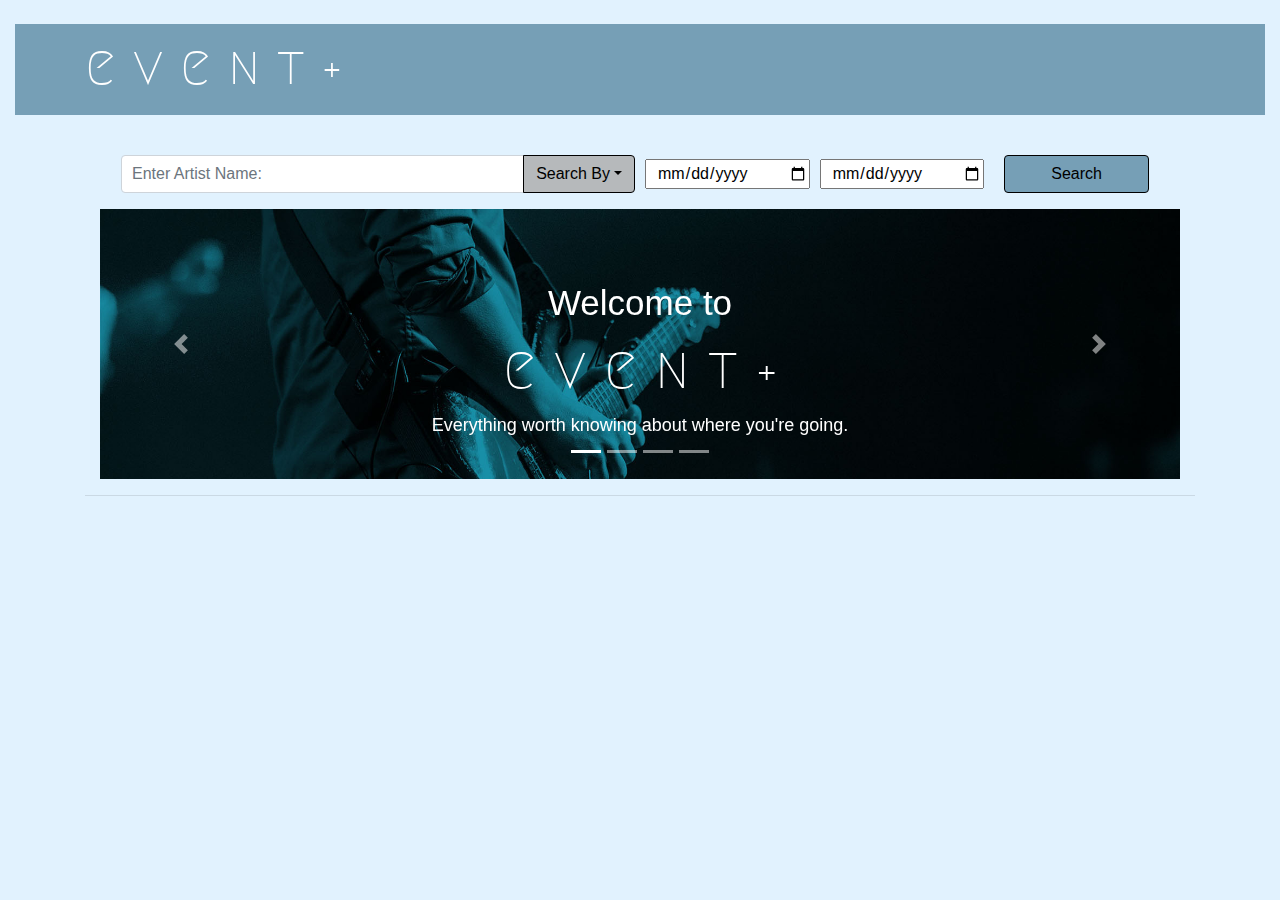
==== index.html @ 2ed071fe "fixed search bar and search query" ====
<!DOCTYPE html>
<html lang="en">

<head>
  <meta charset="UTF-8">
  <meta name="viewport" content="width=device-width, initial-scale=1.0">
  <meta http-equiv="X-UA-Compatible" content="ie=edge">
  <title>event+</title>
  <!-- CSS BOOTSTRAP
      <!-- reset css reference -->
    <link rel="stylesheet" href="assets/style/reset.css">
    <link href="https://fonts.googleapis.com/css?family=Abril+Fatface|Megrim|Righteous&display=swap" rel="stylesheet">
   
    <!-- d3 reference -->
    <script src="http://d3js.org/d3.v3.min.js" charset="utf-8"></script>

    <!-- jquery reference -->
    <script src="https://code.jquery.com/jquery-3.4.1.js" integrity="sha256-WpOohJOqMqqyKL9FccASB9O0KwACQJpFTUBLTYOVvVU="
        crossorigin="anonymous"></script>

  <link rel="stylesheet" type="text/css" href="assets/style/style.css">

    <!-- Moment.js reference -->
    <script src="https://cdn.jsdelivr.net/momentjs/2.12.0/moment.min.js"></script>

    <!-- The core Firebase JS SDK is always required and must be listed first -->
    <script src="https://www.gstatic.com/firebasejs/6.2.0/firebase-app.js"></script>
    <script src="https://www.gstatic.com/firebasejs/6.2.0/firebase-database.js"></script>

    <!-- BOOTSTRAP LINKS -->
    <!-- <script src="https://code.jquery.com/jquery-3.3.1.slim.min.js" integrity="sha384-q8i/X+965DzO0rT7abK41JStQIAqVgRVzpbzo5smXKp4YfRvH+8abtTE1Pi6jizo" crossorigin="anonymous"></script> -->
    <script src="https://cdnjs.cloudflare.com/ajax/libs/popper.js/1.14.7/umd/popper.min.js"
        integrity="sha384-UO2eT0CpHqdSJQ6hJty5KVphtPhzWj9WO1clHTMGa3JDZwrnQq4sF86dIHNDz0W1"
        crossorigin="anonymous"></script>
    <script src="https://stackpath.bootstrapcdn.com/bootstrap/4.3.1/js/bootstrap.min.js"
        integrity="sha384-JjSmVgyd0p3pXB1rRibZUAYoIIy6OrQ6VrjIEaFf/nJGzIxFDsf4x0xIM+B07jRM"
        crossorigin="anonymous"></script>

    <link rel="stylesheet" href="https://stackpath.bootstrapcdn.com/bootstrap/4.3.1/css/bootstrap.min.css"
        integrity="sha384-ggOyR0iXCbMQv3Xipma34MD+dH/1fQ784/j6cY/iJTQUOhcWr7x9JvoRxT2MZw1T" crossorigin="anonymous">

<!-- FontAwesome Icons -->
<script src="https://kit.fontawesome.com/61c3fde754.js"></script>

<!-- Favicon Link -->
<link rel="shortcut icon" href="./assets/images/favicon/favicon.ico" type="image/x-icon">
<link rel="stylesheet" type="text/css" href="assets/style/style.css">

</head>

<body>
  <!-- NAV BAR -->
  <div class="row">
    <div class="col-md-12">
      <nav class="navbar navbar-dark">
          <div class="container">
            <h1 class="display-4">e v e n t +</h1>
          </div>
        </div>
      <!-- </div> -->
  </div>
            <!-- <hr> -->
<div class="container">

    <div id="row">
        <div class="col-md-12" id="searchBar" data-toggle="tooltip" data-placement="bottom" title="Select one search parameter and enter your query">
          <nav class="navbar navbar-light">
            <div class="col-sm-6 input-group searchWrapper">
              <input type="search" class="form-control search searchBar" placeholder="Enter Artist Name:" searchType="performer" aria-label="Search input with dropdown button">
                <div class="input-group-append">
                <button id="searchSelectBtn"class="btn btn-outline-success dropdown-toggle" type="button" data-toggle="dropdown" aria-haspopup="true" aria-expanded="false">Search By</button>
                  <div class="dropdown-menu">
                    <a id="artistSearch" class="dropdown-item button" ><i class="fas fa-microphone"></i> Artist</a>
                    <a id="venueSearch" class="dropdown-item button" ><i class="fas fa-building"></i> Venue</a>
                    <a id="zipSearch" class="dropdown-item button" ><i class="fas fa-map-marked-alt"></i> Zip Code</a>
                  </div>
                </div>
            </div>
            <div class="col-sm-2 searchWrapper">
              <!-- <small id="dateHelp" class="form-text text-muted">Start Date</small> -->
              <input id="startDateSearch" class="mr-sm-8 search" type="date" placeholder="Start Date" aria-label="Event Start Date">
            </div>
            <div class="col-sm-2 searchWrapper">
              <!-- <small id="dateHelp" class="form-text text-muted">End Date</small> -->
              <input id="endDateSearch" class="mr-sm-8 search" type="date" placeholder="End Date" aria-label="Event End Date">
            </div>  
            <div class="col-sm-2">
              <button id="searchBtn" class="btn btn-outline-success my-2 my-sm-2" type="submit"><i class="fas fa-search"></i> Search</button>
            </div>
          </nav>
        </div>
    </div>
<!-- CAROUSEL -->
  <div class="bad-carousel">
    <div class="container" id="carousel">
      <div id="carouselCaptions" class="carousel slide" data-ride="carousel">
          <ol class="carousel-indicators">
            <li data-target="#carouselCaptions" data-slide-to="0" class="active"></li>
            <li data-target="#carouselCaptions" data-slide-to="1"></li>
            <li data-target="#carouselCaptions" data-slide-to="2"></li>
            <li data-target="#carouselCaptions" data-slide-to="3"></li>
          </ol>
        <div class="carousel-inner">
          <div class="carousel-item active">
            <img src="./assets/images/guitar1.jpg" class="d-block w-100" alt="A guitarist performing">
            <div class="carousel-caption d-none d-md-block">
              <h4>Welcome to </h4><h5>e v e n t +</h5>
              <p>Everything worth knowing about where you're going.</p>
            </div>
          </div>
          <div class="carousel-item">
            <img src="./assets/images/stage3.jpg" class="d-block w-100" alt="A band performs on stage">
            <div class="carousel-caption d-none d-md-block">
              <h4>Planning to attend an event?</h4>
              <p>Use the search bar to find music, shows, festivals, and events near you.</p>
            </div>
          </div>
          <div class="carousel-item">
            <img src="./assets/images/stage2.jpg" class="d-block w-100" alt="A band performs on stage">
            <div class="carousel-caption d-none d-md-block">
              <h4>Everything you didn't know you needed to know</h4>
              <p>Let us find events, related videos, local weather, and nearby restaurants for you.</p>
            </div>
          </div>
          <div class="carousel-item">
              <img src="./assets/images/stage1.jpg" class="d-block w-100" alt="A band performs on stage">
              <div class="carousel-caption d-none d-md-block">
                <h4>Just relax</h4>
                <p>You handle being the best. We'll handle the rest.</p>
              </div>
          </div>
        </div>
        <a class="carousel-control-prev" href="#carouselCaptions" role="button" data-slide="prev">
          <span class="carousel-control-prev-icon" aria-hidden="true"></span>
          <span class="sr-only">Previous</span>
        </a>
        <a class="carousel-control-next" href="#carouselCaptions" role="button" data-slide="next">
          <span class="carousel-control-next-icon" aria-hidden="true"></span>
          <span class="sr-only">Next</span>
        </a>
      </div>
    </div>
  </div>
  <hr>

  <div class="container">
    <!-- CARD ZONE -->
    <div class="row">
      <div id="events" class="col-sm-8">
        <!-- <h2>EVENT STUFF HERE</h2>
              <p>Event information will be listed out here, which is very exciting news.</p> -->
      </div>
      <div class="col-sm-4">
          <div class="row">
            <div id="graphCell" class="col-sm-12"></div>
          </div>
          <div class="row">
              <div class="col-sm-12" id="youtube" class="iframe-container"></div>
          </div>
      </div>
    </div>
    <!-- Modal for event info-->
    <div class="modal fade" id="eventModal" tabindex="-1" role="dialog" aria-labelledby="exampleModalCenterTitle"
        aria-hidden="true">
        <div class="modal-dialog modal-dialog-centered" role="document">
            <div class="modal-content">
                <div class="modal-header">
                    <div class="modal-title" id="exampleModalLongTitle">Modal title</div>
                    <button type="button" class="close" data-dismiss="modal" aria-label="Close">
                        <span aria-hidden="true">&times;</span>
                    </button>
                </div>
                <div class="modal-body">
                    <img class="modalImage" src="" alt="Event Image">
                    <div class="venueName"></div>
                    <div class="venueLocation"></div>
                    <div class="eventtime"></div>
                    <div class="prices"></div>
                    <button class="btn btn-secondary"><a class="eventURL" href="" target="_blank">Buy Tickets</a></button>
                </div>
                <div class="modal-footer">
                    <button type="button" class="btn btn-secondary" data-dismiss="modal">Close</button>
                </div>
            </div>
        </div>
    </div>
  </div>
</div>
      <!-- link to our javascript file -->
  <script src="assets/javascript/logic.js"></script>
</body>

</html>
---- assets/style/style.css ----
/* #carousel {
    max-height: 400px;
} */

.row {
    display: inline;
}

.navbar-light {

    background-color:#e1f2fe;
}

.navbar-dark {
    background-color:#769fb6;
    color:white;

}

.navbar {
    justify-content:center;
}

.form-inline {
    width:100%;
}

#event-title {
    text-align: center;
}

/* #searchform {
    align-content: center;
} */

/* .jumbotron {
    background-color:#769fb6;
    height:60px;
    color:white;
    margin-top:-70px;
    padding-bottom:auto;
    margin-bottom:-1px;
} */

.bad-carousel {
    width:100%;

}

#searchBtn {
    background-color: #769FB6;
    width:100%;
}

#radiusBtn {
    background-color: #769FB6;
    width:60%;
}

.search {
    width:100%;
    padding: 0 0 0 10px;
    /* background-color: #E2DBBE; */
}

.searchWrapper {
    padding-left: 5px;
    padding-right: 5px;
}

.btn {
    background-color: rgb(182, 185, 187);
}

.btn-primary{
    background-color: #769fb6;
    margin: 10px 0;
}

.button {
    float: center;
}

.btn-outline-success {
    color: black;
    border-color: black;
}

.btn-outline-success:hover {
    color: white;
    background: #769FB6;
    border-color: white;
}

body {
    background-color:#e1f2fe;
}
h1{
    font-family: 'Megrim', cursive;
    text-align:center;
}
h2 {
    font-size:40px;
    font-family: 'Abril Fatface', cursive
}
h4 {
    font-size:35px;
}
h5 {
    font-family: 'Megrim', cursive;
    font-size:60px;
}
h6 {
    font-family: 'Abril Fatface', cursive;
    font-size: 20px;
    color:#373e40;
}
p {
    font-size:18px;
    margin: 0;
}
.radio-buttons {
    font-size:15px;
}
#youtube {
    text-align:right;
}

/* iframe { width:"560";
    height:"315";
    border:"0";
}; */

.iframe-container{
    position: relative;
    width: 100%;
    padding-bottom: 56.25%; 
    height: 0;
}

.iframe-container iframe{
    position: absolute;
    top:0;
    left: 0;
    width: 100%;
    height: 100%;
}
#events {
    display: flex;
    flex-wrap: wrap;
}

.card-body {
    padding: 10px;
}

.eventDetails {
    font-size:14px;
}

/* .v1 {
    border-left: 1px solid #E2DBBE;
    height: 200px;
    position: absolute;
    left: 36%;
    margin-left: -3px;
    top: 150px;
  } */


/* styling for the graph */
#xaxis .domain {
fill: none;
stroke: #000;
}

#xaxis text,
#yaxis text {
font-size: 12px;
}
  /* modal style formatting  */
  .modal-title{
    font-family: 'Abril Fatface', cursive;
    font-size: 24px;
  }
  .modal-body{
    font-family: 'Righteous', cursive;
    font-size:20px;
  }
---- assets/style/style.css ----
/* #carousel {
    max-height: 400px;
} */

.row {
    display: inline;
}

.navbar-light {

    background-color:#e1f2fe;
}

.navbar-dark {
    background-color:#769fb6;
    color:white;

}

.navbar {
    justify-content:center;
}

.form-inline {
    width:100%;
}

#event-title {
    text-align: center;
}

/* #searchform {
    align-content: center;
} */

/* .jumbotron {
    background-color:#769fb6;
    height:60px;
    color:white;
    margin-top:-70px;
    padding-bottom:auto;
    margin-bottom:-1px;
} */

.bad-carousel {
    width:100%;

}

#searchBtn {
    background-color: #769FB6;
    width:100%;
}

#radiusBtn {
    background-color: #769FB6;
    width:60%;
}

.search {
    width:100%;
    padding: 0 0 0 10px;
    /* background-color: #E2DBBE; */
}

.searchWrapper {
    padding-left: 5px;
    padding-right: 5px;
}

.btn {
    background-color: rgb(182, 185, 187);
}

.btn-primary{
    background-color: #769fb6;
    margin: 10px 0;
}

.button {
    float: center;
}

.btn-outline-success {
    color: black;
    border-color: black;
}

.btn-outline-success:hover {
    color: white;
    background: #769FB6;
    border-color: white;
}

body {
    background-color:#e1f2fe;
}
h1{
    font-family: 'Megrim', cursive;
    text-align:center;
}
h2 {
    font-size:40px;
    font-family: 'Abril Fatface', cursive
}
h4 {
    font-size:35px;
}
h5 {
    font-family: 'Megrim', cursive;
    font-size:60px;
}
h6 {
    font-family: 'Abril Fatface', cursive;
    font-size: 20px;
    color:#373e40;
}
p {
    font-size:18px;
    margin: 0;
}
.radio-buttons {
    font-size:15px;
}
#youtube {
    text-align:right;
}

/* iframe { width:"560";
    height:"315";
    border:"0";
}; */

.iframe-container{
    position: relative;
    width: 100%;
    padding-bottom: 56.25%; 
    height: 0;
}

.iframe-container iframe{
    position: absolute;
    top:0;
    left: 0;
    width: 100%;
    height: 100%;
}
#events {
    display: flex;
    flex-wrap: wrap;
}

.card-body {
    padding: 10px;
}

.eventDetails {
    font-size:14px;
}

/* .v1 {
    border-left: 1px solid #E2DBBE;
    height: 200px;
    position: absolute;
    left: 36%;
    margin-left: -3px;
    top: 150px;
  } */


/* styling for the graph */
#xaxis .domain {
fill: none;
stroke: #000;
}

#xaxis text,
#yaxis text {
font-size: 12px;
}
  /* modal style formatting  */
  .modal-title{
    font-family: 'Abril Fatface', cursive;
    font-size: 24px;
  }
  .modal-body{
    font-family: 'Righteous', cursive;
    font-size:20px;
  }
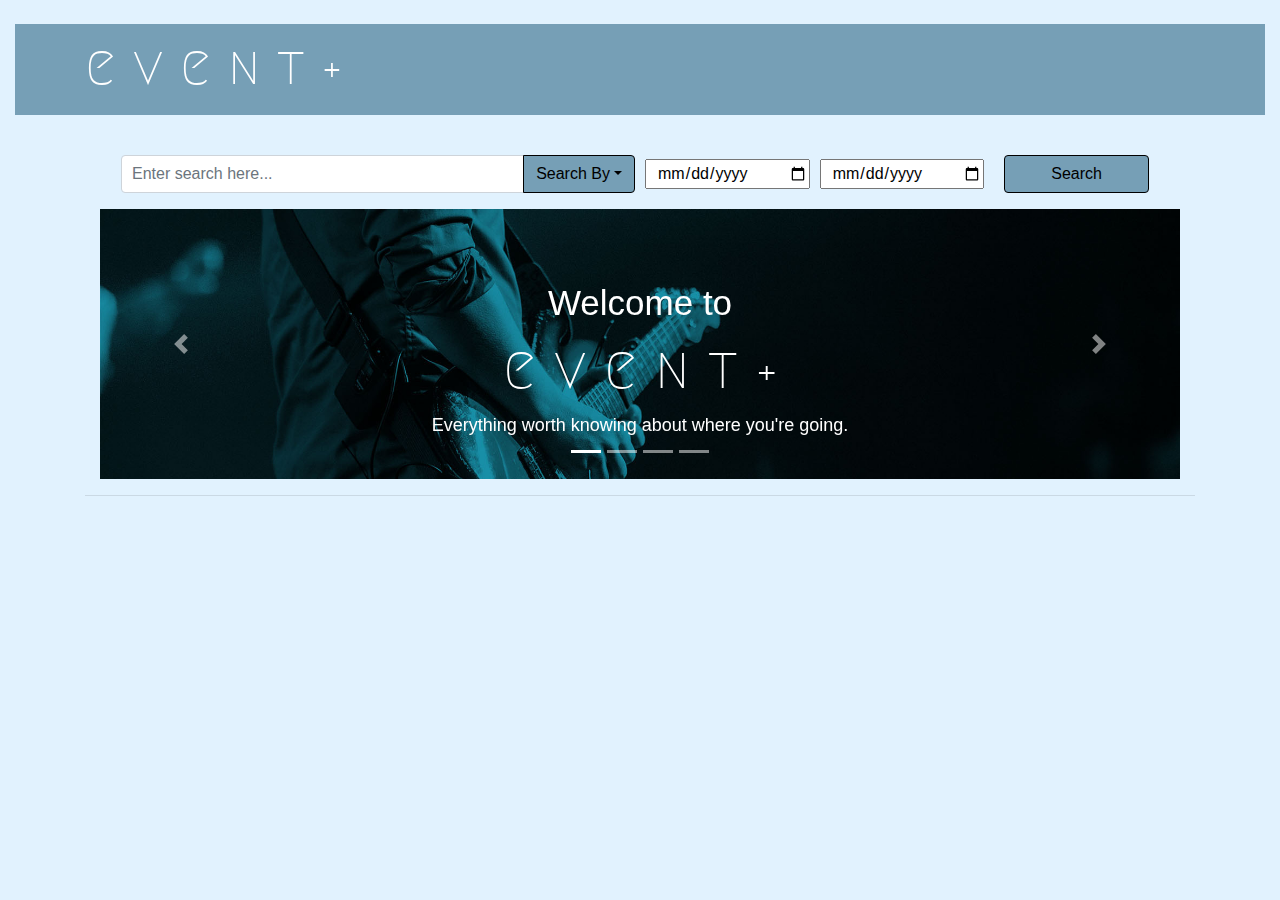
==== commit 676e5fa4: "conflict merging" ====
--- a/index.html
+++ b/index.html
@@ -6,7 +6,7 @@
   <meta name="viewport" content="width=device-width, initial-scale=1.0">
   <meta http-equiv="X-UA-Compatible" content="ie=edge">
   <title>event+</title>
-  <!-- CSS BOOTSTRAP
+  <!-- CSS BOOTSTRAP -->
       <!-- reset css reference -->
     <link rel="stylesheet" href="assets/style/reset.css">
     <link href="https://fonts.googleapis.com/css?family=Abril+Fatface|Megrim|Righteous&display=swap" rel="stylesheet">
@@ -21,11 +21,11 @@
   <link rel="stylesheet" type="text/css" href="assets/style/style.css">
 
     <!-- Moment.js reference -->
-    <script src="https://cdn.jsdelivr.net/momentjs/2.12.0/moment.min.js"></script>
+  <script src="https://cdn.jsdelivr.net/momentjs/2.12.0/moment.min.js"></script>
 
     <!-- The core Firebase JS SDK is always required and must be listed first -->
-    <script src="https://www.gstatic.com/firebasejs/6.2.0/firebase-app.js"></script>
-    <script src="https://www.gstatic.com/firebasejs/6.2.0/firebase-database.js"></script>
+  <script src="https://www.gstatic.com/firebasejs/6.2.0/firebase-app.js"></script>
+  <script src="https://www.gstatic.com/firebasejs/6.2.0/firebase-database.js"></script>
 
     <!-- BOOTSTRAP LINKS -->
     <!-- <script src="https://code.jquery.com/jquery-3.3.1.slim.min.js" integrity="sha384-q8i/X+965DzO0rT7abK41JStQIAqVgRVzpbzo5smXKp4YfRvH+8abtTE1Pi6jizo" crossorigin="anonymous"></script> -->
@@ -39,10 +39,10 @@
     <link rel="stylesheet" href="https://stackpath.bootstrapcdn.com/bootstrap/4.3.1/css/bootstrap.min.css"
         integrity="sha384-ggOyR0iXCbMQv3Xipma34MD+dH/1fQ784/j6cY/iJTQUOhcWr7x9JvoRxT2MZw1T" crossorigin="anonymous">
 
-<!-- FontAwesome Icons -->
-<script src="https://kit.fontawesome.com/61c3fde754.js"></script>
+    <!-- FontAwesome Icons -->
+  <script src="https://kit.fontawesome.com/61c3fde754.js"></script>
 
-<!-- Favicon Link -->
+  <!-- Favicon Link -->
 <link rel="shortcut icon" href="./assets/images/favicon/favicon.ico" type="image/x-icon">
 <link rel="stylesheet" type="text/css" href="assets/style/style.css">
 
@@ -53,26 +53,25 @@
   <div class="row">
     <div class="col-md-12">
       <nav class="navbar navbar-dark">
-          <div class="container">
-            <h1 class="display-4">e v e n t +</h1>
-          </div>
+        <div class="container">
+          <h1 class="display-4">e v e n t +</h1>
         </div>
-      <!-- </div> -->
+      </nav>
+    </div>
   </div>
-            <!-- <hr> -->
+
 <div class="container">
-
     <div id="row">
         <div class="col-md-12" id="searchBar" data-toggle="tooltip" data-placement="bottom" title="Select one search parameter and enter your query">
           <nav class="navbar navbar-light">
             <div class="col-sm-6 input-group searchWrapper">
-              <input type="search" class="form-control search searchBar" placeholder="Enter Artist Name:" searchType="performer" aria-label="Search input with dropdown button">
+              <input type="search" class="form-control search searchBar" placeholder="Enter search here..." aria-label="Search input with dropdown button">
                 <div class="input-group-append">
-                <button id="searchSelectBtn"class="btn btn-outline-success dropdown-toggle" type="button" data-toggle="dropdown" aria-haspopup="true" aria-expanded="false">Search By</button>
+                <button id="searchDrop" class="btn btn-outline-success dropdown-toggle" type="button" data-toggle="dropdown" aria-haspopup="true" aria-expanded="false">Search By</button>
                   <div class="dropdown-menu">
-                    <a id="artistSearch" class="dropdown-item button" ><i class="fas fa-microphone"></i> Artist</a>
-                    <a id="venueSearch" class="dropdown-item button" ><i class="fas fa-building"></i> Venue</a>
-                    <a id="zipSearch" class="dropdown-item button" ><i class="fas fa-map-marked-alt"></i> Zip Code</a>
+                    <a class="dropdown-item button" id="artistSearch" ><i class="fas fa-microphone"></i> Artist</a>
+                    <a class="dropdown-item button" id="venueSearch" ><i class="fas fa-building"></i> Venue</a>
+                    <a class="dropdown-item button" id="zipSearch" ><i class="fas fa-map-marked-alt"></i> Zip Code</a>
                   </div>
                 </div>
             </div>
@@ -147,8 +146,7 @@
     <!-- CARD ZONE -->
     <div class="row">
       <div id="events" class="col-sm-8">
-        <!-- <h2>EVENT STUFF HERE</h2>
-              <p>Event information will be listed out here, which is very exciting news.</p> -->
+        <!-- EVENT STUFF HERE -->
       </div>
       <div class="col-sm-4">
           <div class="row">
--- a/assets/style/style.css
+++ b/assets/style/style.css
@@ -49,6 +49,11 @@
 
 #searchBtn {
     background-color: #769FB6;
+    width:100%;
+}
+
+#searchDrop {
+    background-color:#769FB6;
     width:100%;
 }
 
--- a/assets/style/style.css
+++ b/assets/style/style.css
@@ -49,6 +49,11 @@
 
 #searchBtn {
     background-color: #769FB6;
+    width:100%;
+}
+
+#searchDrop {
+    background-color:#769FB6;
     width:100%;
 }
 
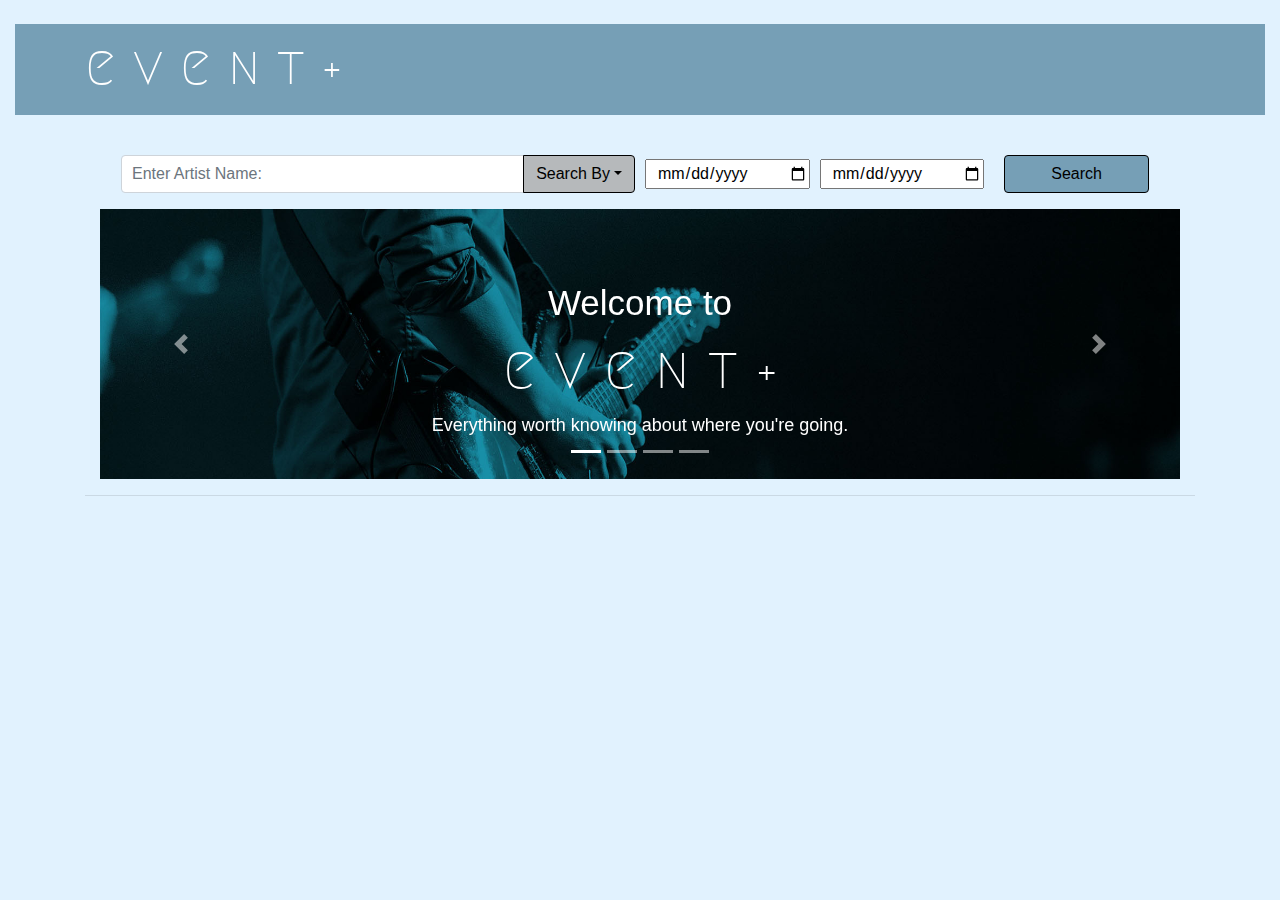
==== commit ef87d2a9: "Merge pull request #58 from spookypants/avi_branch" ====
--- a/index.html
+++ b/index.html
@@ -6,7 +6,7 @@
   <meta name="viewport" content="width=device-width, initial-scale=1.0">
   <meta http-equiv="X-UA-Compatible" content="ie=edge">
   <title>event+</title>
-  <!-- CSS BOOTSTRAP -->
+  <!-- CSS BOOTSTRAP
       <!-- reset css reference -->
     <link rel="stylesheet" href="assets/style/reset.css">
     <link href="https://fonts.googleapis.com/css?family=Abril+Fatface|Megrim|Righteous&display=swap" rel="stylesheet">
@@ -21,11 +21,11 @@
   <link rel="stylesheet" type="text/css" href="assets/style/style.css">
 
     <!-- Moment.js reference -->
-  <script src="https://cdn.jsdelivr.net/momentjs/2.12.0/moment.min.js"></script>
+    <script src="https://cdn.jsdelivr.net/momentjs/2.12.0/moment.min.js"></script>
 
     <!-- The core Firebase JS SDK is always required and must be listed first -->
-  <script src="https://www.gstatic.com/firebasejs/6.2.0/firebase-app.js"></script>
-  <script src="https://www.gstatic.com/firebasejs/6.2.0/firebase-database.js"></script>
+    <script src="https://www.gstatic.com/firebasejs/6.2.0/firebase-app.js"></script>
+    <script src="https://www.gstatic.com/firebasejs/6.2.0/firebase-database.js"></script>
 
     <!-- BOOTSTRAP LINKS -->
     <!-- <script src="https://code.jquery.com/jquery-3.3.1.slim.min.js" integrity="sha384-q8i/X+965DzO0rT7abK41JStQIAqVgRVzpbzo5smXKp4YfRvH+8abtTE1Pi6jizo" crossorigin="anonymous"></script> -->
@@ -39,10 +39,10 @@
     <link rel="stylesheet" href="https://stackpath.bootstrapcdn.com/bootstrap/4.3.1/css/bootstrap.min.css"
         integrity="sha384-ggOyR0iXCbMQv3Xipma34MD+dH/1fQ784/j6cY/iJTQUOhcWr7x9JvoRxT2MZw1T" crossorigin="anonymous">
 
-    <!-- FontAwesome Icons -->
-  <script src="https://kit.fontawesome.com/61c3fde754.js"></script>
+<!-- FontAwesome Icons -->
+<script src="https://kit.fontawesome.com/61c3fde754.js"></script>
 
-  <!-- Favicon Link -->
+<!-- Favicon Link -->
 <link rel="shortcut icon" href="./assets/images/favicon/favicon.ico" type="image/x-icon">
 <link rel="stylesheet" type="text/css" href="assets/style/style.css">
 
@@ -53,25 +53,26 @@
   <div class="row">
     <div class="col-md-12">
       <nav class="navbar navbar-dark">
-        <div class="container">
-          <h1 class="display-4">e v e n t +</h1>
+          <div class="container">
+            <h1 class="display-4">e v e n t +</h1>
+          </div>
         </div>
-      </nav>
-    </div>
+      <!-- </div> -->
   </div>
+            <!-- <hr> -->
+<div class="container">
 
-<div class="container">
     <div id="row">
         <div class="col-md-12" id="searchBar" data-toggle="tooltip" data-placement="bottom" title="Select one search parameter and enter your query">
           <nav class="navbar navbar-light">
             <div class="col-sm-6 input-group searchWrapper">
-              <input type="search" class="form-control search searchBar" placeholder="Enter search here..." aria-label="Search input with dropdown button">
+              <input type="search" class="form-control search searchBar" placeholder="Enter Artist Name:" searchType="performer" aria-label="Search input with dropdown button">
                 <div class="input-group-append">
-                <button id="searchDrop" class="btn btn-outline-success dropdown-toggle" type="button" data-toggle="dropdown" aria-haspopup="true" aria-expanded="false">Search By</button>
+                <button id="searchSelectBtn"class="btn btn-outline-success dropdown-toggle" type="button" data-toggle="dropdown" aria-haspopup="true" aria-expanded="false">Search By</button>
                   <div class="dropdown-menu">
-                    <a class="dropdown-item button" id="artistSearch" ><i class="fas fa-microphone"></i> Artist</a>
-                    <a class="dropdown-item button" id="venueSearch" ><i class="fas fa-building"></i> Venue</a>
-                    <a class="dropdown-item button" id="zipSearch" ><i class="fas fa-map-marked-alt"></i> Zip Code</a>
+                    <a id="artistSearch" class="dropdown-item button" ><i class="fas fa-microphone"></i> Artist</a>
+                    <a id="venueSearch" class="dropdown-item button" ><i class="fas fa-building"></i> Venue</a>
+                    <a id="zipSearch" class="dropdown-item button" ><i class="fas fa-map-marked-alt"></i> Zip Code</a>
                   </div>
                 </div>
             </div>
@@ -146,7 +147,8 @@
     <!-- CARD ZONE -->
     <div class="row">
       <div id="events" class="col-sm-8">
-        <!-- EVENT STUFF HERE -->
+        <!-- <h2>EVENT STUFF HERE</h2>
+              <p>Event information will be listed out here, which is very exciting news.</p> -->
       </div>
       <div class="col-sm-4">
           <div class="row">
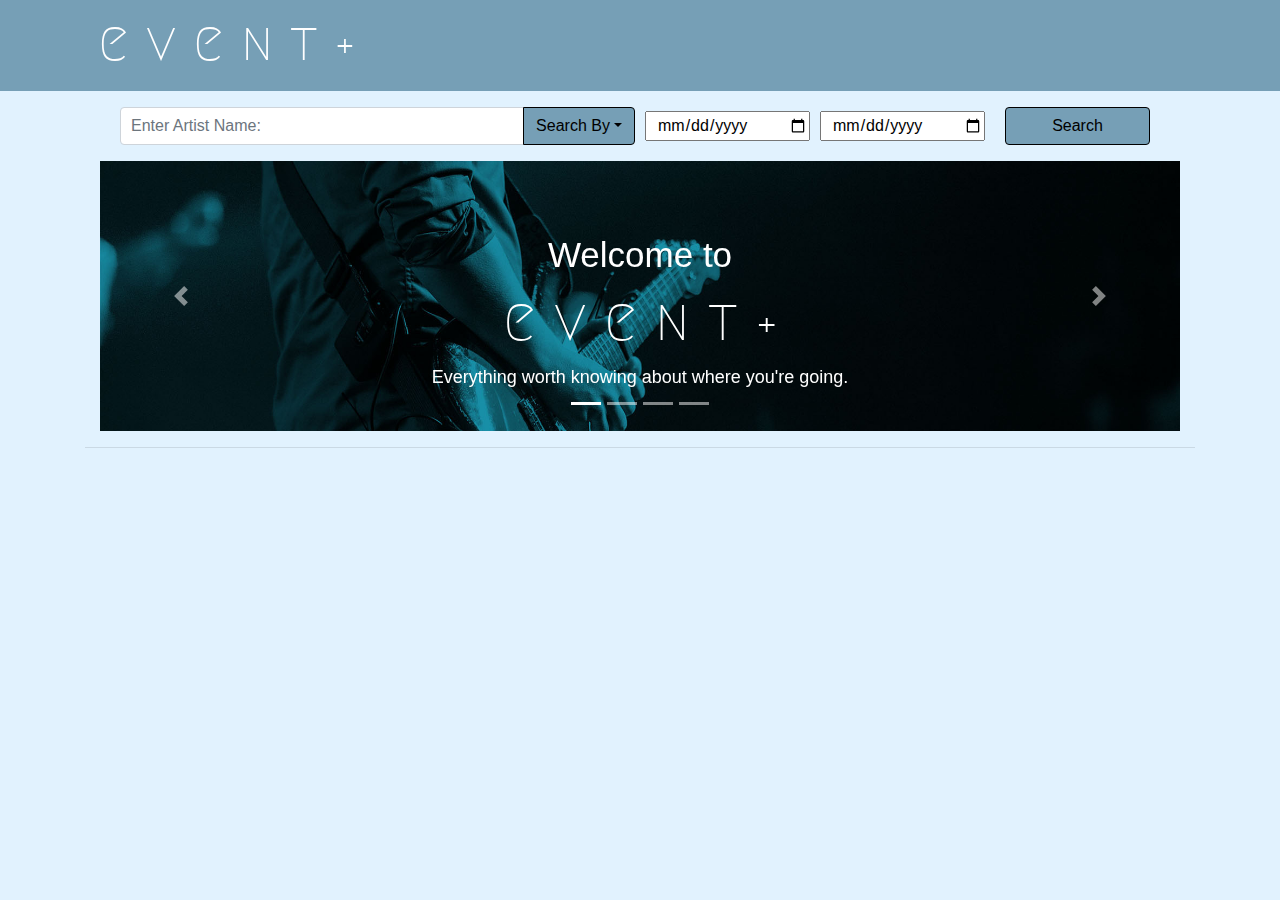
==== commit aaf7cefb: "top navbar format fix, event card format fix" ====
--- a/index.html
+++ b/index.html
@@ -6,9 +6,9 @@
   <meta name="viewport" content="width=device-width, initial-scale=1.0">
   <meta http-equiv="X-UA-Compatible" content="ie=edge">
   <title>event+</title>
-  <!-- CSS BOOTSTRAP
       <!-- reset css reference -->
     <link rel="stylesheet" href="assets/style/reset.css">
+    
     <link href="https://fonts.googleapis.com/css?family=Abril+Fatface|Megrim|Righteous&display=swap" rel="stylesheet">
    
     <!-- d3 reference -->
@@ -18,14 +18,12 @@
     <script src="https://code.jquery.com/jquery-3.4.1.js" integrity="sha256-WpOohJOqMqqyKL9FccASB9O0KwACQJpFTUBLTYOVvVU="
         crossorigin="anonymous"></script>
 
-  <link rel="stylesheet" type="text/css" href="assets/style/style.css">
-
     <!-- Moment.js reference -->
-    <script src="https://cdn.jsdelivr.net/momentjs/2.12.0/moment.min.js"></script>
+  <script src="https://cdn.jsdelivr.net/momentjs/2.12.0/moment.min.js"></script>
 
     <!-- The core Firebase JS SDK is always required and must be listed first -->
-    <script src="https://www.gstatic.com/firebasejs/6.2.0/firebase-app.js"></script>
-    <script src="https://www.gstatic.com/firebasejs/6.2.0/firebase-database.js"></script>
+  <script src="https://www.gstatic.com/firebasejs/6.2.0/firebase-app.js"></script>
+  <script src="https://www.gstatic.com/firebasejs/6.2.0/firebase-database.js"></script>
 
     <!-- BOOTSTRAP LINKS -->
     <!-- <script src="https://code.jquery.com/jquery-3.3.1.slim.min.js" integrity="sha384-q8i/X+965DzO0rT7abK41JStQIAqVgRVzpbzo5smXKp4YfRvH+8abtTE1Pi6jizo" crossorigin="anonymous"></script> -->
@@ -39,10 +37,10 @@
     <link rel="stylesheet" href="https://stackpath.bootstrapcdn.com/bootstrap/4.3.1/css/bootstrap.min.css"
         integrity="sha384-ggOyR0iXCbMQv3Xipma34MD+dH/1fQ784/j6cY/iJTQUOhcWr7x9JvoRxT2MZw1T" crossorigin="anonymous">
 
-<!-- FontAwesome Icons -->
-<script src="https://kit.fontawesome.com/61c3fde754.js"></script>
+    <!-- FontAwesome Icons -->
+  <script src="https://kit.fontawesome.com/61c3fde754.js"></script>
 
-<!-- Favicon Link -->
+  <!-- Favicon Link -->
 <link rel="shortcut icon" href="./assets/images/favicon/favicon.ico" type="image/x-icon">
 <link rel="stylesheet" type="text/css" href="assets/style/style.css">
 
@@ -50,18 +48,17 @@
 
 <body>
   <!-- NAV BAR -->
-  <div class="row">
-    <div class="col-md-12">
+  <div class="nav-row">
+    <div class="nav col-md-12">
       <nav class="navbar navbar-dark">
-          <div class="container">
-            <h1 class="display-4">e v e n t +</h1>
-          </div>
+        <div class="container nav-content">
+          <h1 class="display-4">e v e n t +</h1>
         </div>
-      <!-- </div> -->
+      </nav>
+    </div>
   </div>
-            <!-- <hr> -->
+
 <div class="container">
-
     <div id="row">
         <div class="col-md-12" id="searchBar" data-toggle="tooltip" data-placement="bottom" title="Select one search parameter and enter your query">
           <nav class="navbar navbar-light">
@@ -147,8 +144,7 @@
     <!-- CARD ZONE -->
     <div class="row">
       <div id="events" class="col-sm-8">
-        <!-- <h2>EVENT STUFF HERE</h2>
-              <p>Event information will be listed out here, which is very exciting news.</p> -->
+        <!-- EVENT STUFF HERE -->
       </div>
       <div class="col-sm-4">
           <div class="row">
--- a/assets/style/style.css
+++ b/assets/style/style.css
@@ -1,24 +1,30 @@
-/* #carousel {
-    max-height: 400px;
-} */
-
 .row {
-    display: inline;
+    /* display: inline; */
+    width:100%;
 }
 
 .navbar-light {
-
     background-color:#e1f2fe;
 }
 
 .navbar-dark {
     background-color:#769fb6;
     color:white;
-
+}
+
+.nav.col-md-12 {
+    max-width:100%;
+    padding:0;
+}
+
+.nav-content {
+    padding-left:28px;
 }
 
 .navbar {
-    justify-content:center;
+    width:100%;
+    padding-left:15px;
+    padding-right:15px;
 }
 
 .form-inline {
@@ -52,7 +58,7 @@
     width:100%;
 }
 
-#searchDrop {
+#searchSelectBtn {
     background-color:#769FB6;
     width:100%;
 }
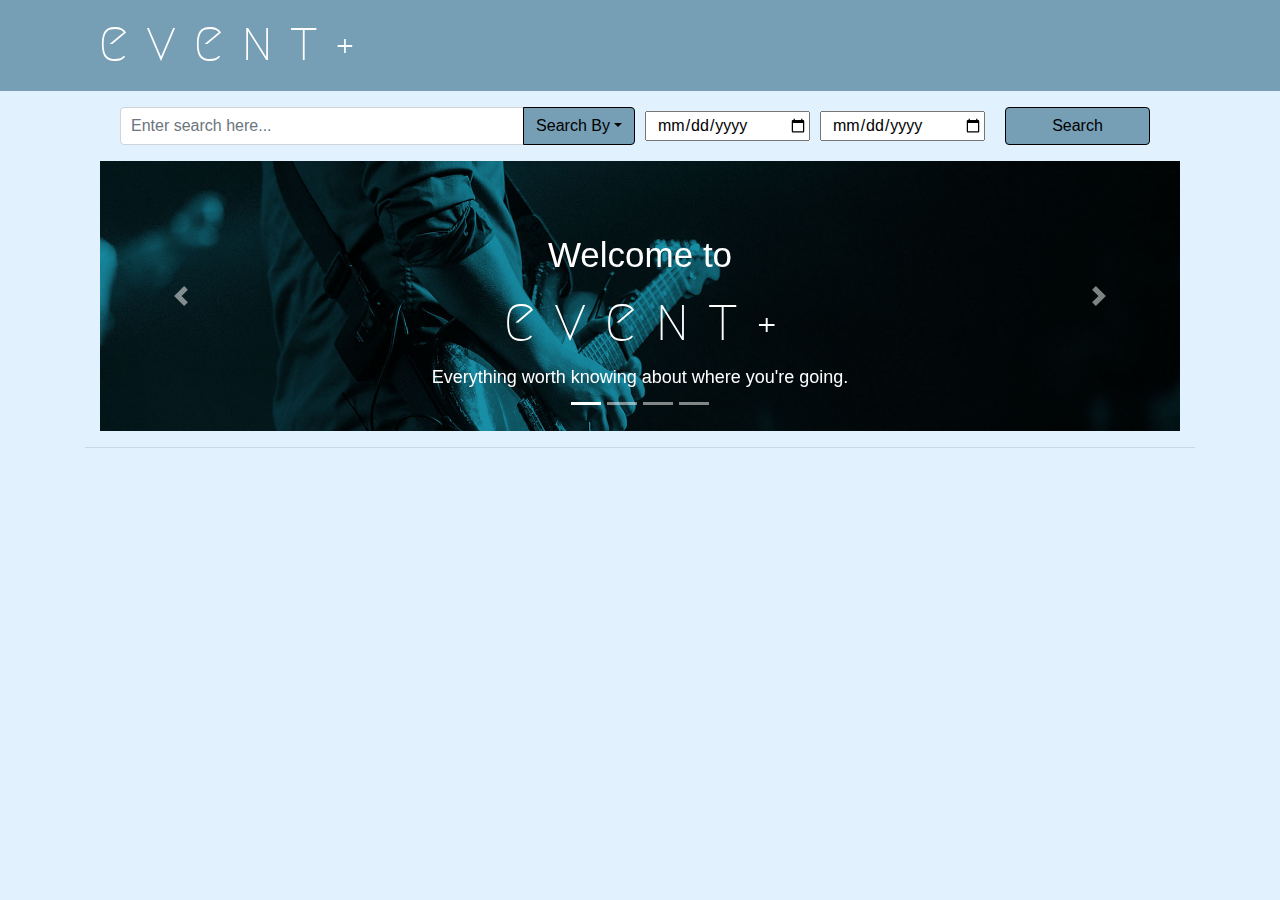
==== commit 2c6f327f: "adjusted graph color, adjusting search box placeholder text" ====
--- a/index.html
+++ b/index.html
@@ -12,7 +12,7 @@
     <link href="https://fonts.googleapis.com/css?family=Abril+Fatface|Megrim|Righteous&display=swap" rel="stylesheet">
    
     <!-- d3 reference -->
-    <script src="http://d3js.org/d3.v3.min.js" charset="utf-8"></script>
+    <script src="https://d3js.org/d3.v3.min.js" charset="utf-8"></script>
 
     <!-- jquery reference -->
     <script src="https://code.jquery.com/jquery-3.4.1.js" integrity="sha256-WpOohJOqMqqyKL9FccASB9O0KwACQJpFTUBLTYOVvVU="
@@ -63,7 +63,7 @@
         <div class="col-md-12" id="searchBar" data-toggle="tooltip" data-placement="bottom" title="Select one search parameter and enter your query">
           <nav class="navbar navbar-light">
             <div class="col-sm-6 input-group searchWrapper">
-              <input type="search" class="form-control search searchBar" placeholder="Enter Artist Name:" searchType="performer" aria-label="Search input with dropdown button">
+              <input type="search" class="form-control search searchBar" placeholder="Enter search here..." searchType="performer" aria-label="Search input with dropdown button">
                 <div class="input-group-append">
                 <button id="searchSelectBtn"class="btn btn-outline-success dropdown-toggle" type="button" data-toggle="dropdown" aria-haspopup="true" aria-expanded="false">Search By</button>
                   <div class="dropdown-menu">
--- a/assets/style/style.css
+++ b/assets/style/style.css
@@ -50,7 +50,6 @@
 
 .bad-carousel {
     width:100%;
-
 }
 
 #searchBtn {
